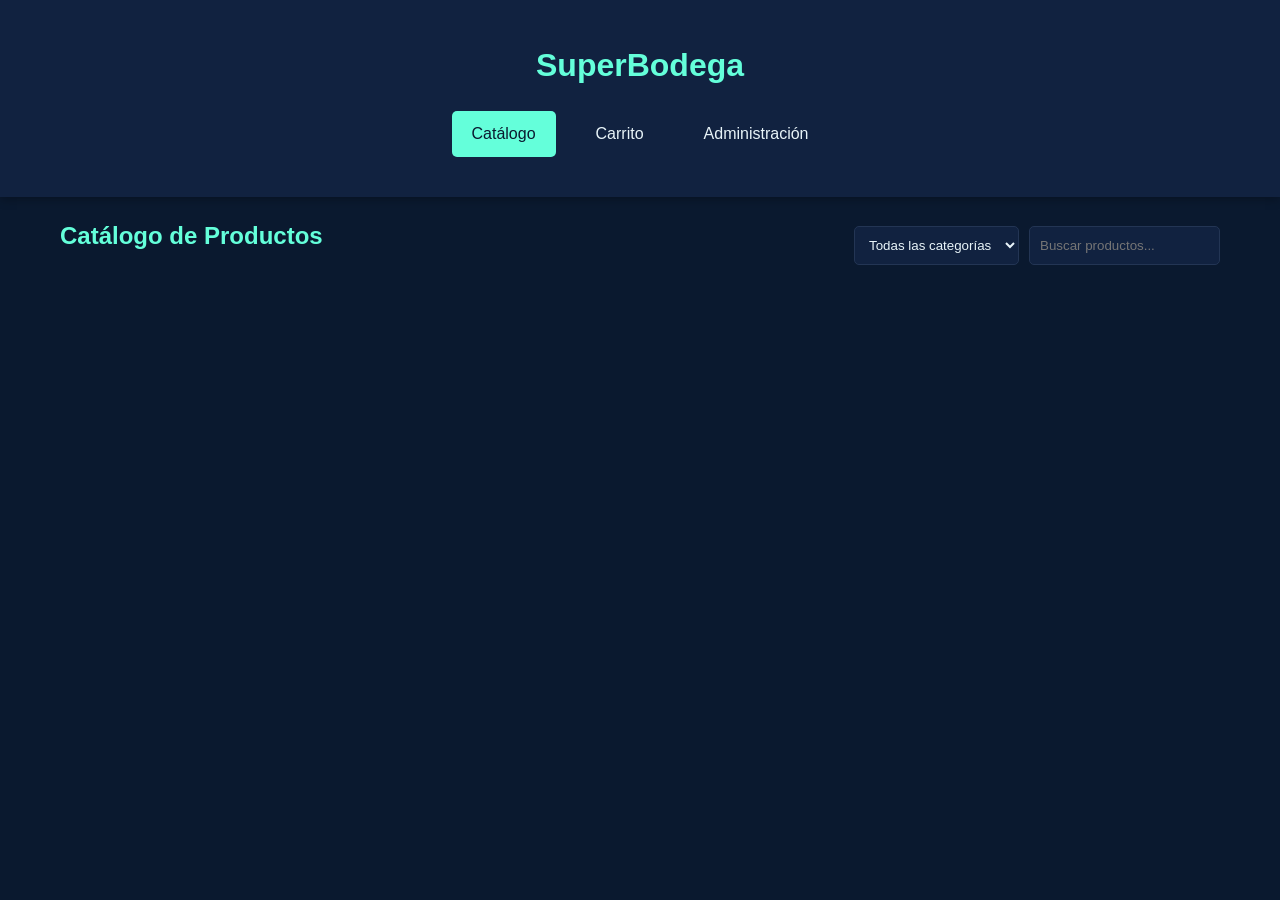
==== SuperBodega.Ecommerce.Api/wwwroot/index.html @ c1196a80 "Interfaz" ====
<!DOCTYPE html>
<html lang="es">
<head>
    <meta charset="UTF-8">
    <meta name="viewport" content="width=device-width, initial-scale=1.0">
    <title>SuperBodega - Catálogo</title>
    <link rel="stylesheet" href="styles.css">
</head>
<body>
    <header>
        <div class="container">
            <h1>SuperBodega</h1>
            <nav>
                <a href="index.html" class="active">Catálogo</a>
                <a href="carrito.html">Carrito</a>
                <a href="admin.html">Administración</a>
            </nav>
        </div>
    </header>

    <main class="container">
        <div class="catalogo-header">
            <h2>Catálogo de Productos</h2>
            <div class="filtros">
                <select id="filtro-categoria">
                    <option value="">Todas las categorías</option>
                </select>
                <input type="text" id="busqueda" placeholder="Buscar productos...">
            </div>
        </div>
        <div id="catalogo-grid" class="catalogo-grid"></div>
    </main>

    <script src="api.js"></script>
    <script src="catalogo.js"></script>
</body>
</html>
---- SuperBodega.Ecommerce.Api/wwwroot/styles.css ----
* {
    margin: 0;
    padding: 0;
    box-sizing: border-box;
}

body {
    font-family: Arial, sans-serif;
    background-color: #0a192f;
    color: #e8f4f8;
    line-height: 1.6;
}

.container {
    max-width: 1200px;
    margin: 0 auto;
    padding: 20px;
}

header {
    background-color: #112240;
    padding: 20px 0;
    box-shadow: 0 2px 10px rgba(0, 0, 0, 0.3);
}

header h1 {
    color: #64ffda;
    text-align: center;
    margin-bottom: 20px;
}

header nav {
    display: flex;
    justify-content: center;
    gap: 20px;
}

header nav a {
    color: #e8f4f8;
    text-decoration: none;
    padding: 10px 20px;
    border-radius: 5px;
    transition: background-color 0.3s;
}

header nav a:hover,
header nav a.active {
    background-color: #64ffda;
    color: #0a192f;
}

main {
    padding: 40px 0;
}

h2 {
    color: #64ffda;
    margin-bottom: 20px;
}

.btn {
    padding: 10px 20px;
    border: none;
    border-radius: 5px;
    cursor: pointer;
    font-size: 16px;
    transition: background-color 0.3s;
}

.btn-primary {
    background-color: #64ffda;
    color: #0a192f;
}

.btn-primary:hover {
    background-color: #4fd1c5;
}

.btn-secondary {
    background-color: #233554;
    color: #e8f4f8;
}

.btn-secondary:hover {
    background-color: #304a6e;
}

.btn-danger {
    background-color: #e53e3e;
    color: white;
}

.btn-danger:hover {
    background-color: #c53030;
}

.catalogo-header {
    display: flex;
    justify-content: space-between;
    align-items: center;
    margin-bottom: 30px;
    flex-wrap: wrap;
    gap: 20px;
}

.filtros {
    display: flex;
    gap: 10px;
}

.filtros select,
.filtros input {
    padding: 10px;
    border: 1px solid #233554;
    border-radius: 5px;
    background-color: #112240;
    color: #e8f4f8;
}

.catalogo-grid {
    display: grid;
    grid-template-columns: repeat(auto-fill, minmax(250px, 1fr));
    gap: 20px;
}

.producto-card {
    background-color: #112240;
    border: 1px solid #233554;
    border-radius: 10px;
    padding: 20px;
    transition: transform 0.3s, box-shadow 0.3s;
}

.producto-card:hover {
    transform: translateY(-5px);
    box-shadow: 0 5px 20px rgba(100, 255, 218, 0.2);
}

.producto-card h3 {
    color: #64ffda;
    margin-bottom: 10px;
}

.producto-card p {
    color: #e8f4f8;
    margin-bottom: 10px;
}

.producto-card .precio {
    font-size: 24px;
    font-weight: bold;
    color: #64ffda;
}

.carrito-items {
    margin-bottom: 30px;
}

.carrito-item {
    display: flex;
    justify-content: space-between;
    align-items: center;
    background-color: #112240;
    border: 1px solid #233554;
    border-radius: 10px;
    padding: 20px;
    margin-bottom: 10px;
}

.carrito-item h3 {
    color: #64ffda;
}

.carrito-item .cantidad {
    display: flex;
    align-items: center;
    gap: 10px;
}

.carrito-item .cantidad button {
    background-color: #233554;
    color: #e8f4f8;
    border: none;
    border-radius: 5px;
    padding: 5px 10px;
    cursor: pointer;
}

.carrito-item-actions {
    display: flex;
    flex-direction: column;
    align-items: flex-end;
    gap: 10px;
}

.carrito-item .btn-quitar {
    padding: 6px 14px;
    font-size: 14px;
}

.carrito-total {
    background-color: #112240;
    border: 1px solid #233554;
    border-radius: 10px;
    padding: 20px;
    text-align: right;
}

.carrito-total h3 {
    color: #64ffda;
    font-size: 24px;
}

.admin-tabs {
    display: flex;
    gap: 10px;
    margin-bottom: 30px;
    flex-wrap: wrap;
}

.tab-btn {
    padding: 10px 20px;
    background-color: #112240;
    color: #e8f4f8;
    border: 1px solid #233554;
    border-radius: 5px;
    cursor: pointer;
    transition: background-color 0.3s;
}

.tab-btn:hover,
.tab-btn.active {
    background-color: #64ffda;
    color: #0a192f;
}

.tab-content {
    display: none;
}

.tab-content.active {
    display: block;
}

.section-header {
    display: flex;
    justify-content: space-between;
    align-items: center;
    margin-bottom: 20px;
}

.lista-items {
    background-color: #112240;
    border: 1px solid #233554;
    border-radius: 10px;
    padding: 20px;
}

.item-card {
    background-color: #233554;
    border: 1px solid #304a6e;
    border-radius: 5px;
    padding: 15px;
    margin-bottom: 10px;
}

.item-card strong {
    color: #64ffda;
}

.item-card .producto-id-subtitulo {
    margin-top: 2px;
    margin-bottom: 10px;
    font-size: 0.95em;
    color: #a8b2d1;
}

.item-card p {
    color: #e8f4f8;
    margin: 5px 0;
}

.item-actions {
    display: flex;
    gap: 10px;
    margin-top: 10px;
}

.modal {
    display: none;
    position: fixed;
    z-index: 1000;
    left: 0;
    top: 0;
    width: 100%;
    height: 100%;
    background-color: rgba(0, 0, 0, 0.7);
}

.modal-content {
    background-color: #112240;
    border: 1px solid #233554;
    border-radius: 10px;
    padding: 20px;
    max-width: 500px;
    margin: 100px auto;
    position: relative;
    max-height: 50vh;
    overflow-y: scroll;
}

.modal-content h2 {
    color: #64ffda;
    margin-bottom: 20px;
}

.close {
    position: absolute;
    right: 20px;
    top: 20px;
    font-size: 28px;
    font-weight: bold;
    color: #e8f4f8;
    cursor: pointer;
}

.close:hover {
    color: #64ffda;
}

.form-group {
    margin-bottom: 15px;
}

.form-group label {
    display: block;
    margin-bottom: 5px;
    color: #e8f4f8;
}

.form-group input,
.form-group select,
.form-group textarea {
    width: 100%;
    padding: 10px;
    border: 1px solid #233554;
    border-radius: 5px;
    background-color: #0a192f;
    color: #e8f4f8;
}

.form-group input:focus,
.form-group select:focus,
.form-group textarea:focus {
    outline: none;
    border-color: #64ffda;
}

.reporte-form {
    background-color: #112240;
    border: 1px solid #233554;
    border-radius: 10px;
    padding: 20px;
    margin-bottom: 20px;
}

.resultado-reporte {
    background-color: #112240;
    border: 1px solid #233554;
    border-radius: 10px;
    padding: 20px;
}

.item-row {
    display: grid;
    grid-template-columns: repeat(4, 1fr);
    gap: 10px;
    padding: 10px;
    border-bottom: 1px solid #233554;
}

.item-row-header {
    font-weight: bold;
    color: #64ffda;
    background-color: #233554;
}

@media (max-width: 768px) {
    .catalogo-header {
        flex-direction: column;
    }
    
    .catalogo-grid {
        grid-template-columns: 1fr;
    }
    
    .admin-tabs {
        flex-direction: column;
    }
    
    .item-row {
        grid-template-columns: 1fr;
    }
}
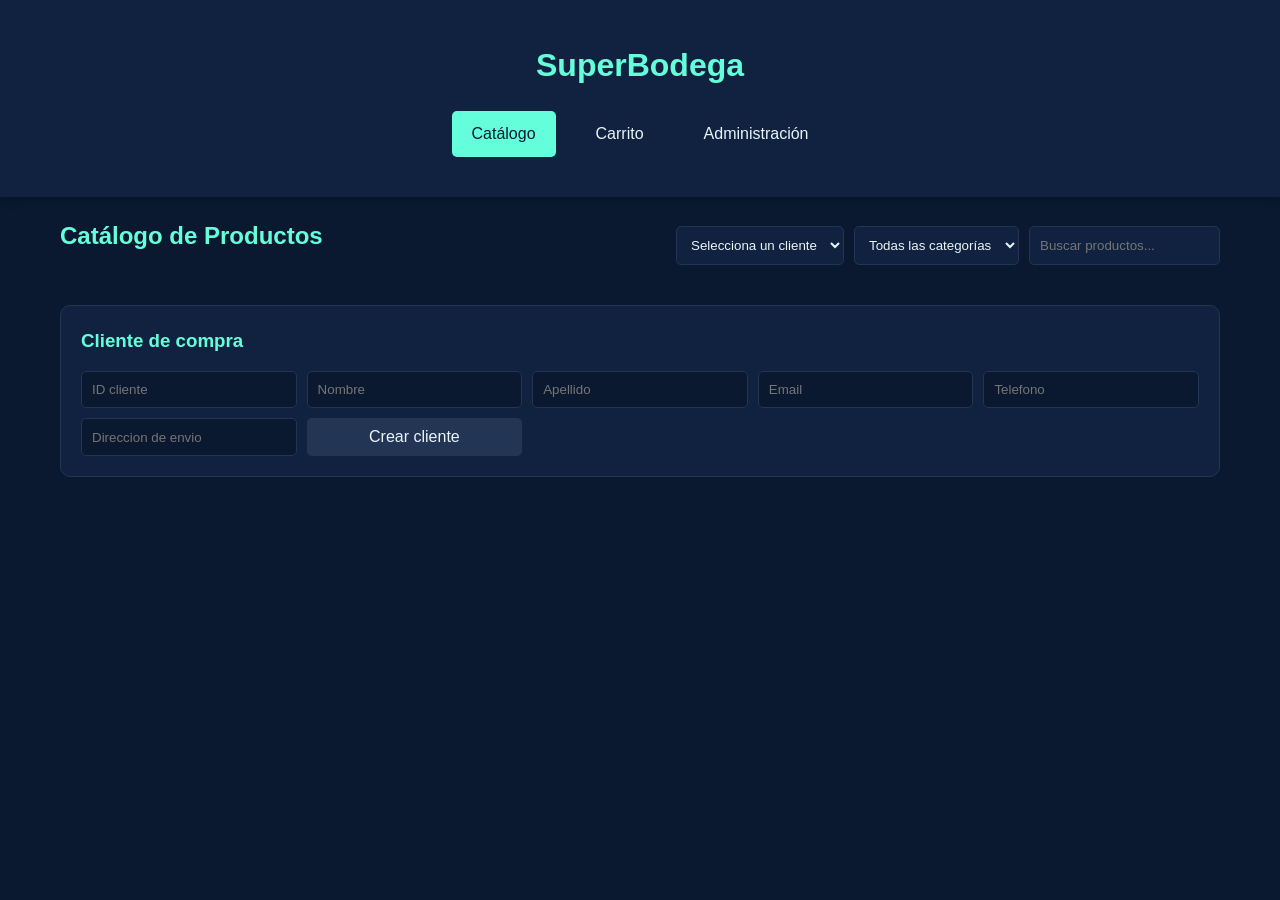
==== commit a81cb516: "Require customers for ecommerce orders" ====
--- a/SuperBodega.Ecommerce.Api/wwwroot/index.html
+++ b/SuperBodega.Ecommerce.Api/wwwroot/index.html
@@ -22,12 +22,27 @@
         <div class="catalogo-header">
             <h2>Catálogo de Productos</h2>
             <div class="filtros">
+                <select id="cliente-compra">
+                    <option value="">Selecciona un cliente</option>
+                </select>
                 <select id="filtro-categoria">
                     <option value="">Todas las categorías</option>
                 </select>
                 <input type="text" id="busqueda" placeholder="Buscar productos...">
             </div>
         </div>
+        <section class="cliente-rapido">
+            <h3>Cliente de compra</h3>
+            <div class="cliente-rapido-grid">
+                <input type="text" id="cliente-id" placeholder="ID cliente">
+                <input type="text" id="cliente-nombre" placeholder="Nombre">
+                <input type="text" id="cliente-apellido" placeholder="Apellido">
+                <input type="email" id="cliente-email" placeholder="Email">
+                <input type="text" id="cliente-telefono" placeholder="Telefono">
+                <input type="text" id="cliente-direccion" placeholder="Direccion de envio">
+                <button id="btn-crear-cliente-compra" class="btn btn-secondary">Crear cliente</button>
+            </div>
+        </section>
         <div id="catalogo-grid" class="catalogo-grid"></div>
     </main>
 
--- a/SuperBodega.Ecommerce.Api/wwwroot/styles.css
+++ b/SuperBodega.Ecommerce.Api/wwwroot/styles.css
@@ -106,6 +106,7 @@
 .filtros {
     display: flex;
     gap: 10px;
+    flex-wrap: wrap;
 }
 
 .filtros select,
@@ -121,6 +122,33 @@
     display: grid;
     grid-template-columns: repeat(auto-fill, minmax(250px, 1fr));
     gap: 20px;
+}
+
+.cliente-rapido {
+    background-color: #112240;
+    border: 1px solid #233554;
+    border-radius: 10px;
+    padding: 20px;
+    margin-bottom: 30px;
+}
+
+.cliente-rapido h3 {
+    color: #64ffda;
+    margin-bottom: 15px;
+}
+
+.cliente-rapido-grid {
+    display: grid;
+    grid-template-columns: repeat(auto-fit, minmax(180px, 1fr));
+    gap: 10px;
+}
+
+.cliente-rapido-grid input {
+    padding: 10px;
+    border: 1px solid #233554;
+    border-radius: 5px;
+    background-color: #0a192f;
+    color: #e8f4f8;
 }
 
 .producto-card {
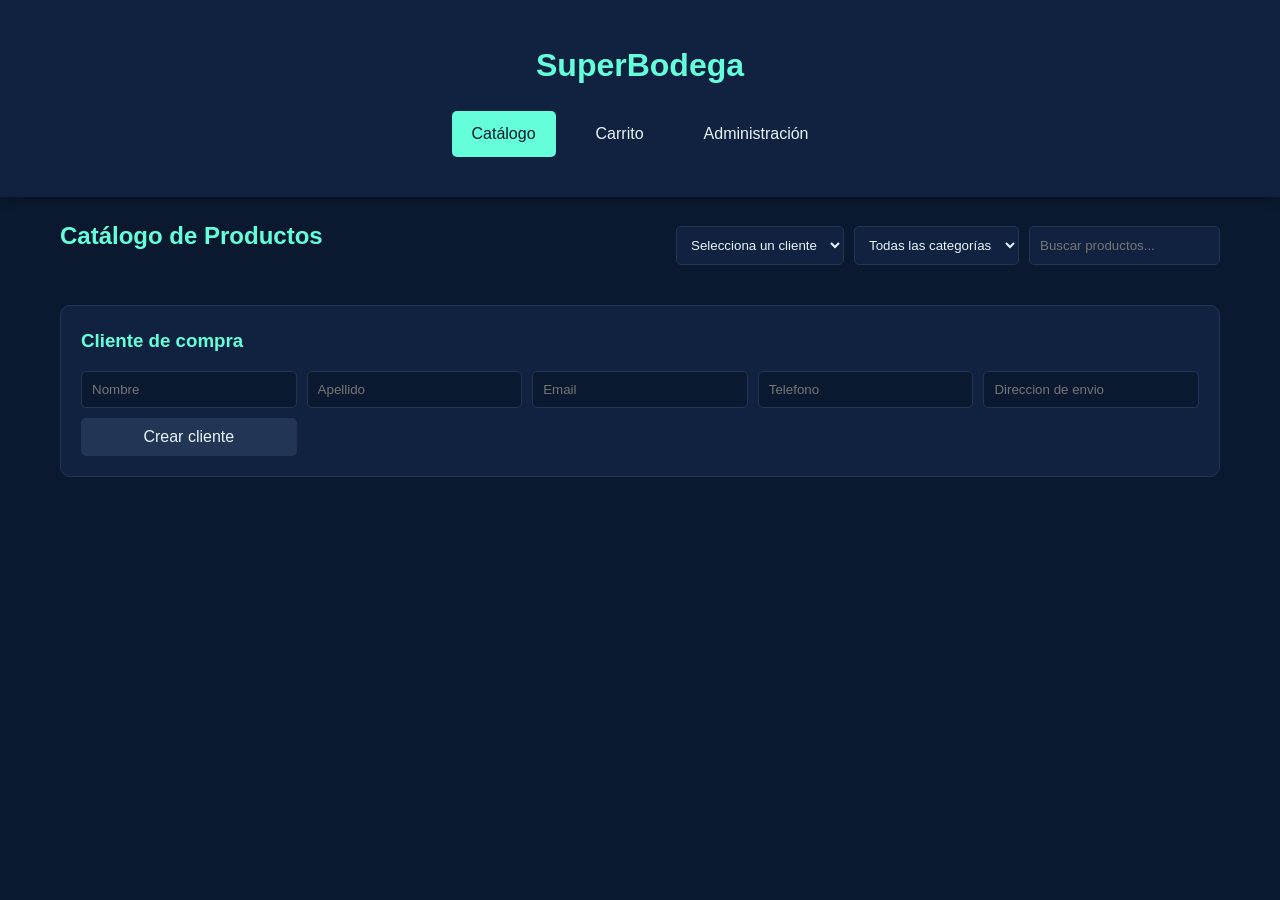
==== commit fbee9408: "Agrega envio de correos de pedidos Integra Mailjet para enviar el detalle del pedido al cliente, doc" ====
--- a/SuperBodega.Ecommerce.Api/wwwroot/index.html
+++ b/SuperBodega.Ecommerce.Api/wwwroot/index.html
@@ -34,7 +34,6 @@
         <section class="cliente-rapido">
             <h3>Cliente de compra</h3>
             <div class="cliente-rapido-grid">
-                <input type="text" id="cliente-id" placeholder="ID cliente">
                 <input type="text" id="cliente-nombre" placeholder="Nombre">
                 <input type="text" id="cliente-apellido" placeholder="Apellido">
                 <input type="email" id="cliente-email" placeholder="Email">
--- a/SuperBodega.Ecommerce.Api/wwwroot/styles.css
+++ b/SuperBodega.Ecommerce.Api/wwwroot/styles.css
@@ -182,6 +182,30 @@
 
 .carrito-items {
     margin-bottom: 30px;
+}
+
+.cliente-carrito {
+    background-color: #112240;
+    border: 1px solid #233554;
+    border-radius: 10px;
+    padding: 18px 20px;
+    margin-bottom: 20px;
+}
+
+.cliente-carrito strong {
+    color: #64ffda;
+    display: block;
+    margin-bottom: 8px;
+}
+
+.cliente-carrito p {
+    margin-bottom: 6px;
+}
+
+.cliente-carrito .btn {
+    display: inline-block;
+    margin-top: 8px;
+    text-decoration: none;
 }
 
 .carrito-item {
